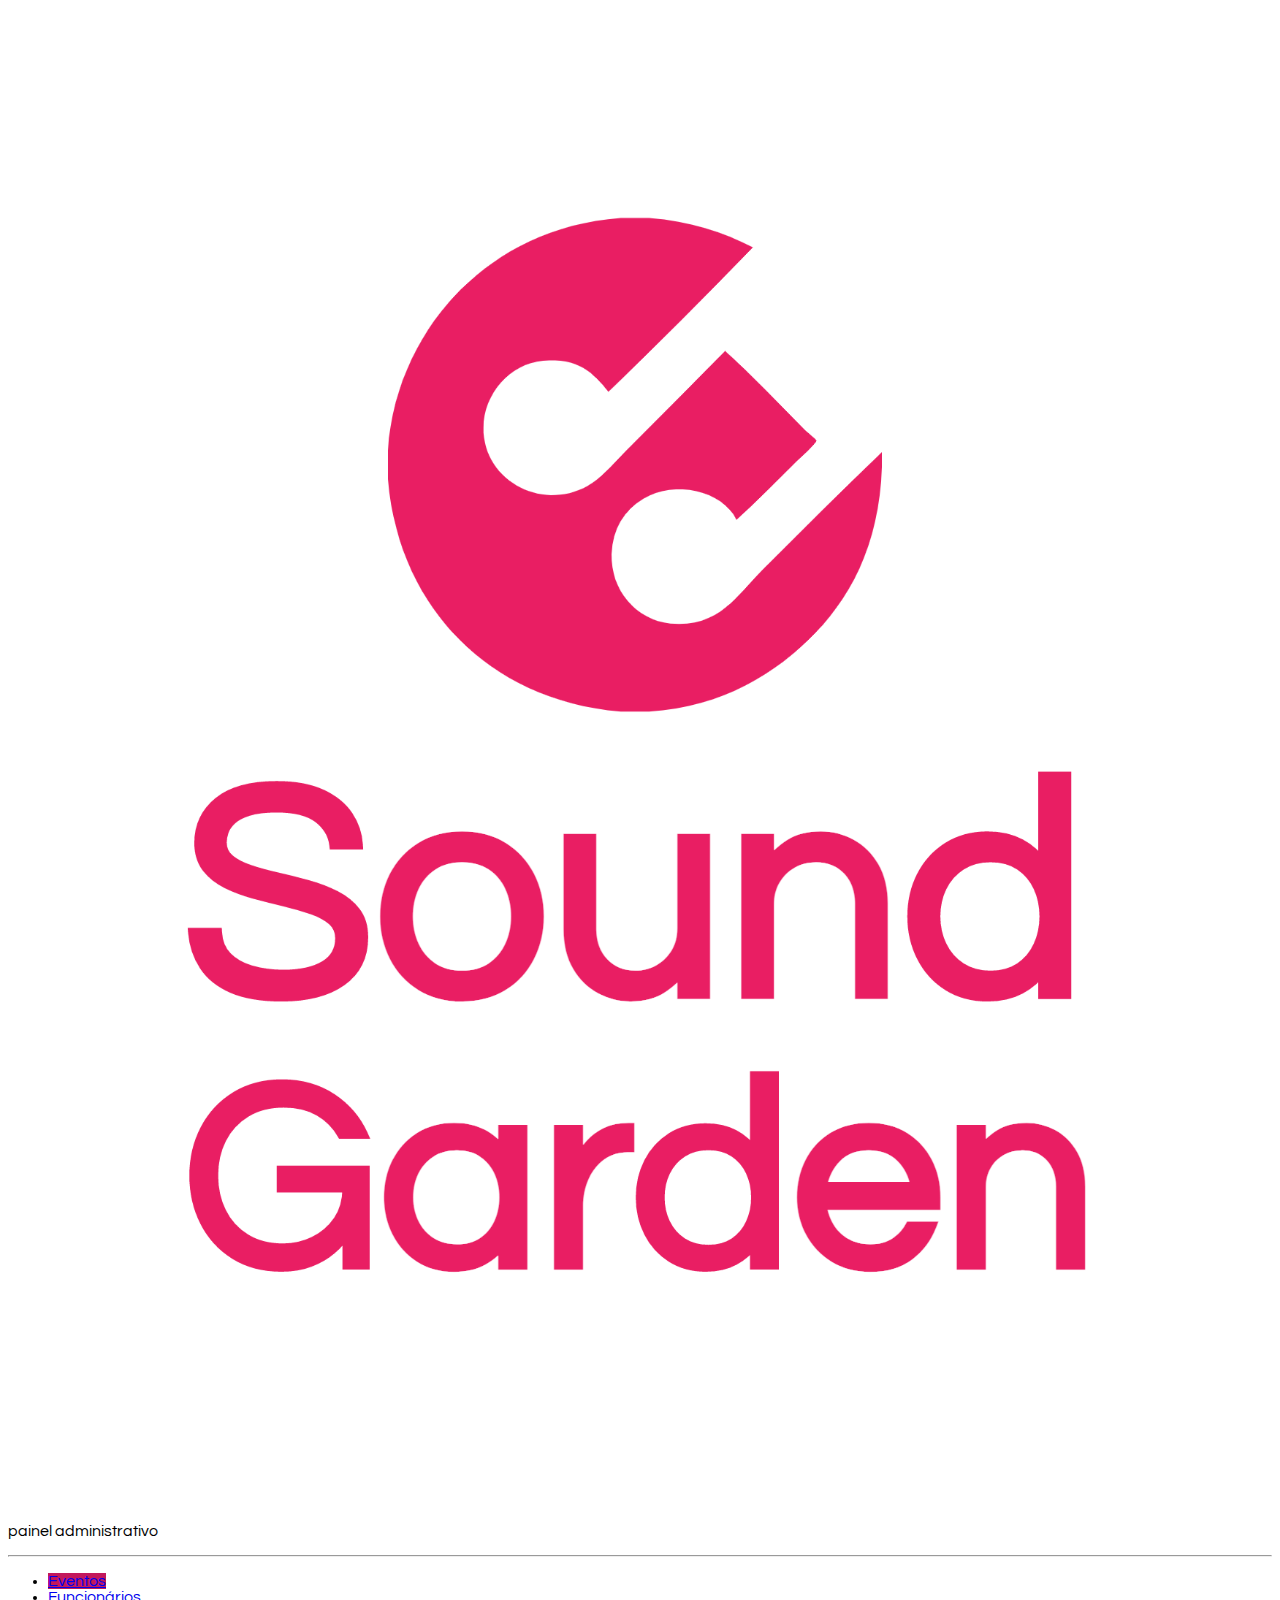
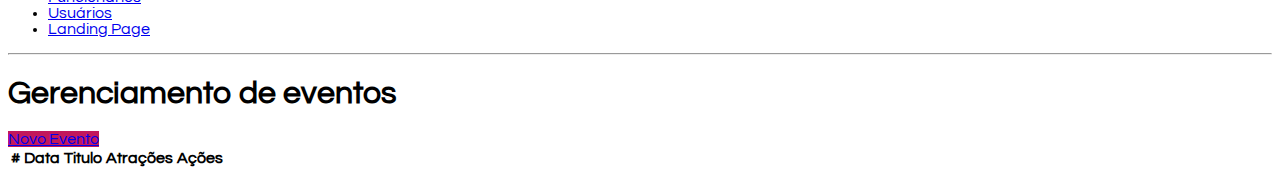
==== admin.html @ f462622d "realocando pastas" ====
<!DOCTYPE html>
<html lang="en">

<head>
    <meta charset="UTF-8">
    <meta http-equiv="X-UA-Compatible" content="IE=edge">
    <meta name="viewport" content="width=device-width, initial-scale=1.0">
    <title>Sound Gardens - Painel Administrativo</title>

    <link href="https://cdn.jsdelivr.net/npm/bootstrap@5.0.2/dist/css/bootstrap.min.css" rel="stylesheet"
        integrity="sha384-EVSTQN3/azprG1Anm3QDgpJLIm9Nao0Yz1ztcQTwFspd3yD65VohhpuuCOmLASjC" crossorigin="anonymous">
    <link rel="stylesheet" href="css/style.css">
</head>

<body>
    <div class="container-fluid">
        <div class="row">
            <aside class="d-flex flex-column flex-shrink-0 p-3 bg-light col-2">

                <a href="/" class="d-flex align-items-center mb-3 mb-md-0 me-md-auto link-dark text-decoration-none">
                    <svg class="bi me-2" width="40" height="32">
                        <use xlink:href="#bootstrap"></use>
                    </svg>
                    <span class="fs-4 px-5">
                        <img src="img/Sound-logo.png" alt="Gama Lounge" class="img-responsive">
                    </span>
                </a>
                <p class="text-center">painel administrativo</p>
                <hr>
                <ul class="nav nav-pills flex-column mb-auto">
                    <li class="nav-item">
                        <a href="#" class="nav-link active" aria-current="page">
                            Eventos
                        </a>
                    </li>

                    <li>
                        <a href="#" class="nav-link link-dark">
                            Funcionários
                        </a>
                    </li>
                    <li>
                        <a href="#" class="nav-link link-dark">
                            Usuários
                        </a>
                    </li>
                    <li>
                        <a href="index.html" class="nav-link link-dark">
                            Landing Page
                        </a>
                    </li>
                </ul>
                <hr>

            </aside>
            <main class="col-9  p-5">
                <div class="my-5">
                    <h1>Gerenciamento de eventos</h1>

                    <a href="cadastro-evento.html" class="btn btn-primary">Novo Evento</a>
                </div>
                <div class="bd-example">
                    <table class="table">
                        <thead>
                            <tr>
                                <th scope="col">#</th>
                                <th scope="col">Data</th>
                                <th scope="col">Titulo</th>
                                <th scope="col">Atrações</th>
                                <th scope="col">Ações</th>
                            </tr>
                        </thead>
                        <tbody>
                            
                        </tbody>

                    </table>
                </div>
            </main>
        </div>
    </div>

    <script src="https://cdn.jsdelivr.net/npm/bootstrap@5.1.3/dist/js/bootstrap.bundle.min.js" integrity="sha384-ka7Sk0Gln4gmtz2MlQnikT1wXgYsOg+OMhuP+IlRH9sENBO0LRn5q+8nbTov4+1p" crossorigin="anonymous"></script>
    <script src="js/admin.js"></script>
</body>

</html>
---- css/style.css ----
@import url('https://fonts.googleapis.com/css2?family=Questrial&display=swap');
body{
    font-family: 'Questrial', sans-serif;
}

.img-responsive {
    max-width: 100%;
}

header {
    position: relative;
    box-shadow: 0px 5px 4px 0px rgb(63 63 63 / 27%);
    width: 100%;
    background-color: #fff;
}
aside {
    min-height: 100vh;
}

.nav-pills .nav-link.active, .nav-pills .show>.nav-link {
    background-color: #C2185B;
}

.btn-primary{
    background-color: #C2185B;
    border-color: #C2185B;
}

main.login {
    width: 400px;
}

section.full{
    width: 100%;
    min-height: 80vh;
    padding: 50px 0;
}

article.evento {
    width: 350px;
}

footer nav ul{
    list-style: none;
    display: flex;
}

footer nav ul li  {
    padding: 10px;
}
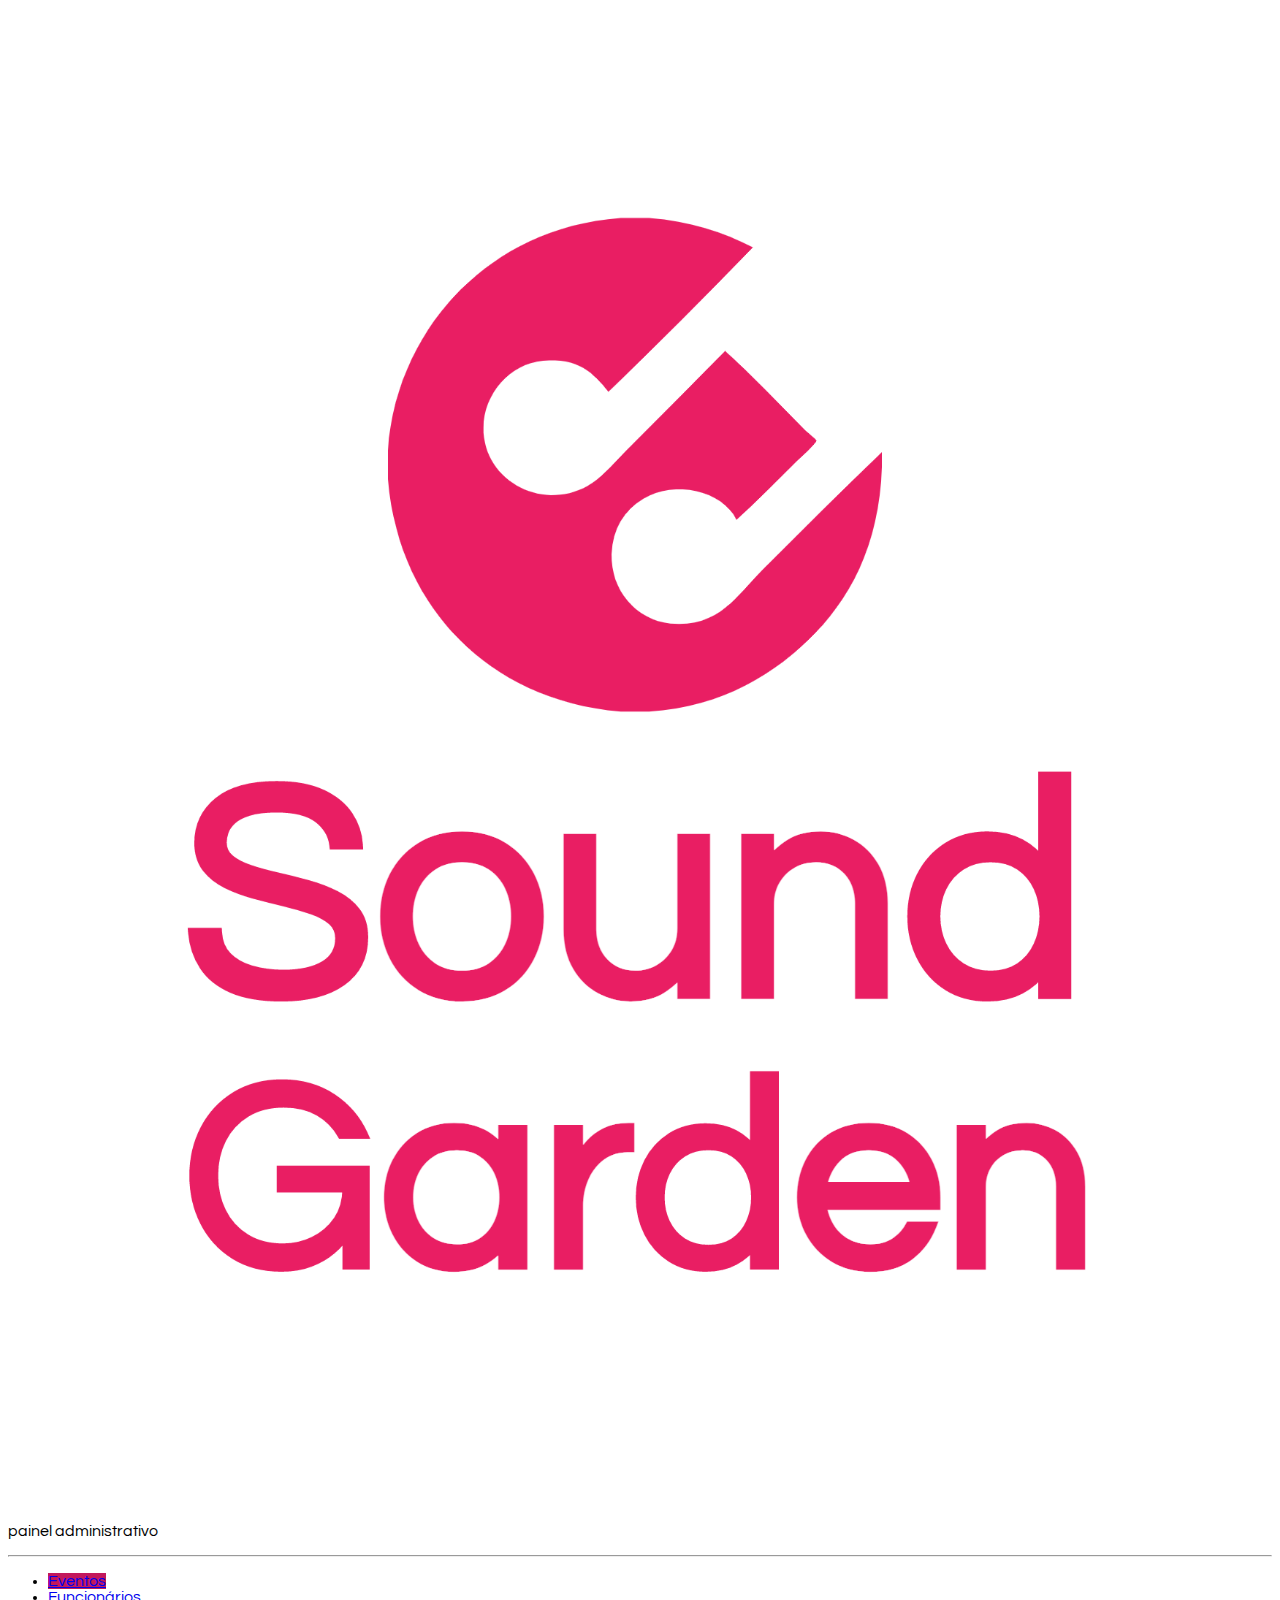
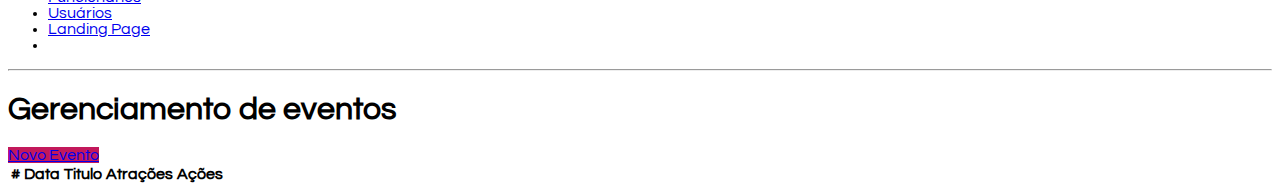
==== commit 21f972d4: "conserttando a reaquisição de reservas e adicionando a reponsividade a tablets" ====
--- a/admin.html
+++ b/admin.html
@@ -15,7 +15,7 @@
 <body>
     <div class="container-fluid">
         <div class="row">
-            <aside class="d-flex flex-column flex-shrink-0 p-3 bg-light col-2">
+            <aside id="modal-aside" class="modal-aside d-flex flex-column flex-shrink-0 p-3 bg-light col-2">
 
                 <a href="/" class="d-flex align-items-center mb-3 mb-md-0 me-md-auto link-dark text-decoration-none">
                     <svg class="bi me-2" width="40" height="32">
@@ -35,7 +35,7 @@
                     </li>
 
                     <li>
-                        <a href="#" class="nav-link link-dark">
+                        <a href="eventos.html" class="nav-link link-dark">
                             Funcionários
                         </a>
                     </li>
@@ -49,11 +49,15 @@
                             Landing Page
                         </a>
                     </li>
+                    <li>
+                        <button class="close-button-aside">fechar</button>
+                    </li>
                 </ul>
                 <hr>
 
             </aside>
             <main class="col-9  p-5">
+                <button class="modal-button btn-primary" >inddice</button>
                 <div class="my-5">
                     <h1>Gerenciamento de eventos</h1>
 
--- a/css/style.css
+++ b/css/style.css
@@ -47,4 +47,56 @@
 
 footer nav ul li  {
     padding: 10px;
+}
+
+@media only screen and (max-width: 768px) {
+    .nav-link.active {
+        width: 80%;
+        font-size: 15px;
+    }
+    .link-dark{
+        margin-left: -10%;
+        font-size: 15px;
+    }
+    .px-5{
+        padding-right: 0.1rem!important;
+        padding-left: 0.1rem!important;
+    }
+
+}
+
+.modal-button {
+    display: none;
+}
+
+.close-button-aside {
+    display: none !important;
+}
+
+@media only screen and (max-width: 360px) {
+    .col-2 {
+        width: 35%;
+        padding: 0;
+        margin: 0;
+    }
+    .modal-aside {
+        display: none !important;
+        position: fixed;
+        z-index: 1;
+        overflow: auto;
+    }
+    main {
+        position: flex;
+    }
+    .modal-button {
+        display: block !important;
+        background-color: #C2185B;
+        color: #fff;
+    }
+    .close-button-aside {
+        display: block !important;
+        background-color: #C2185B;
+        color: #fff;
+        text-align: center;
+    }
 }